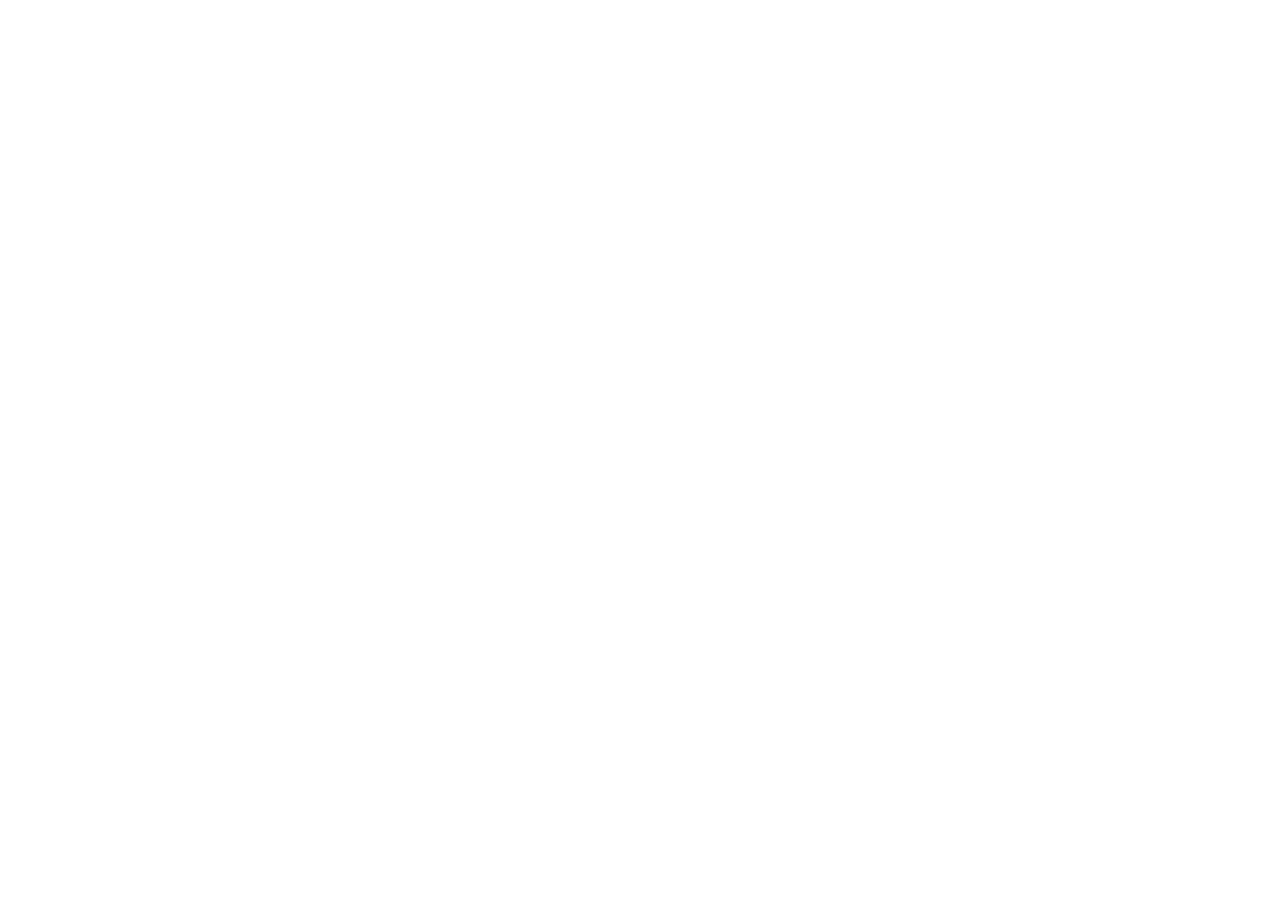
==== assignment 5/index.html @ 015b490b "tes" ====
<!DOCTYPE html>
<html lang="EN">
    <head>
        <meta charset="UTF-8">
        <meta http-equiv="X-UA-Compatible" content="IC-edge">
        <meta name="viewport" content="width=device-width, initial-scale=1.0">
        <title>Employee Profiles</title>
        <link rel="stylesheet" href="css/bootstrap.min.css">
        <link rel="stylesheet" href="css/style.css">
    </head>
    <body>
        <div class="row" id="divEmployee"> </div>
        <script src="js/jquery.min.js"></script>
        <script src="js/bootstrap.bundle.min.js"></script>
        <script src="app.js"></script>
    </body>
</html>
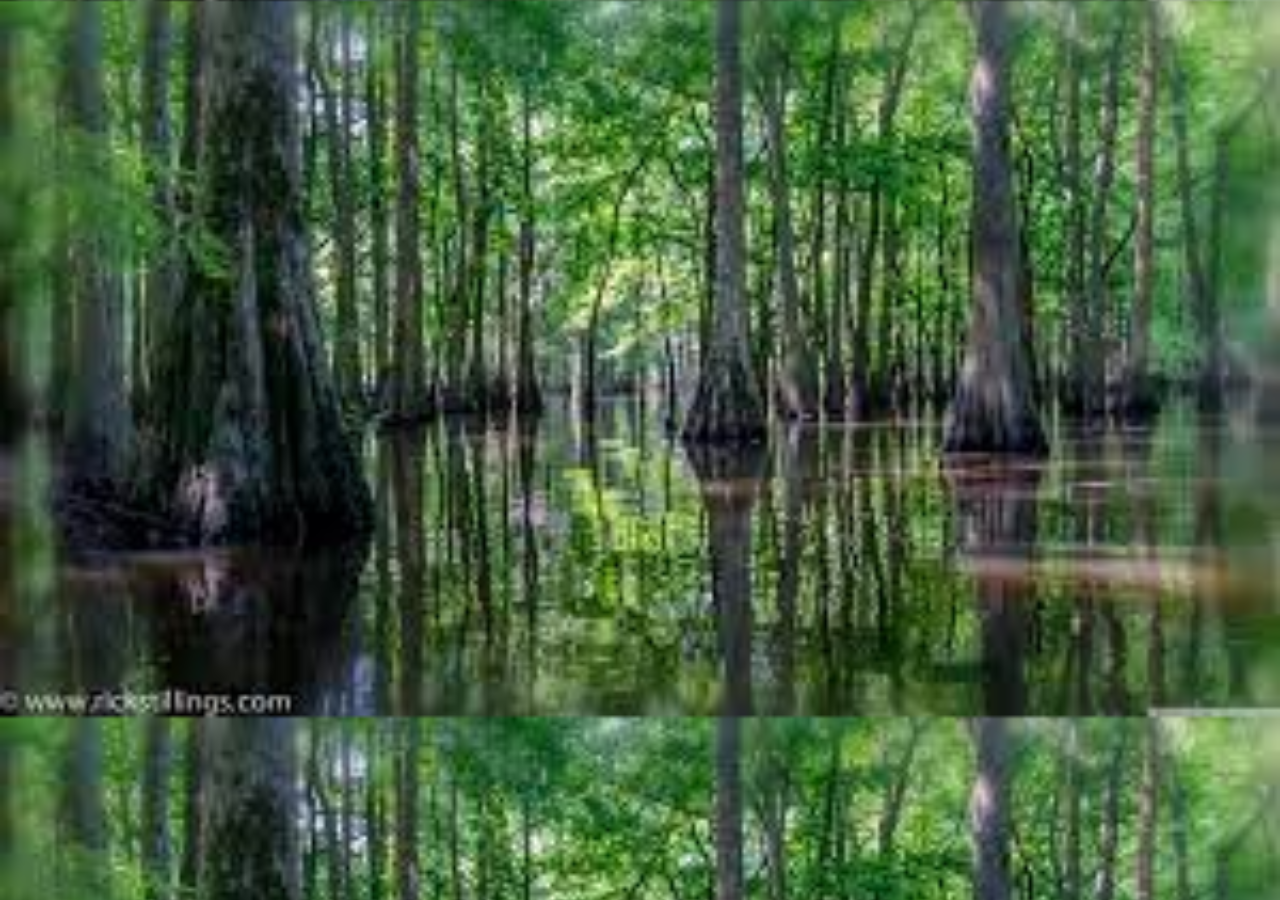
==== commit 516101f4: "Update index.html" ====
--- a/assignment 5/index.html
+++ b/assignment 5/index.html
@@ -1,5 +1,5 @@
 <!DOCTYPE html>
-<html lang="EN">
+<html lang="en"></html>
     <head>
         <meta charset="UTF-8">
         <meta http-equiv="X-UA-Compatible" content="IC-edge">
--- a/assignment 5/css/style.css
+++ b/assignment 5/css/style.css
@@ -0,0 +1,20 @@
+body {
+    background-image: url("../images/background.jpg");
+    height: 100%;
+    width: 100%;
+    margin:0px;
+    background-size: cover;
+}
+
+#divExtraLogin {
+    display: flex;
+    flex-direction: row;
+    justify-content: center;
+}
+
+.g-signin2 {
+    width: 100%;
+}
+.abcRioButton {
+    width:100% !important;
+}